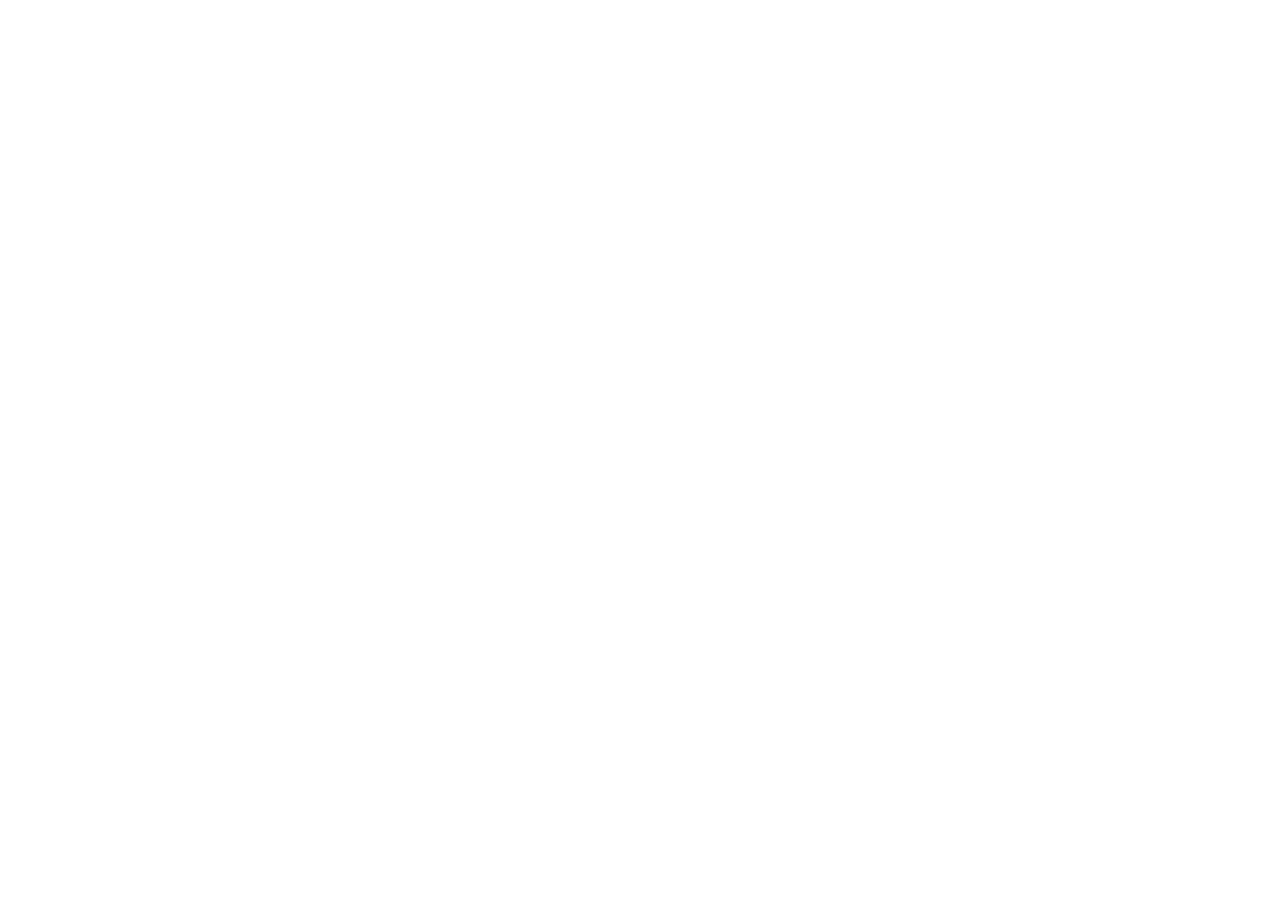
==== home16/index.html @ 7079711a "init home 16" ====
<!DOCTYPE html>
<html lang="en">

<head>
    <meta charset="UTF-8">
    <meta http-equiv="X-UA-Compatible" content="IE=edge">
    <meta name="viewport" content="width=device-width, initial-scale=1.0">
    <title>Document</title>
</head>

<body>
    <script src="./script.js"></script>
</body>

</html>
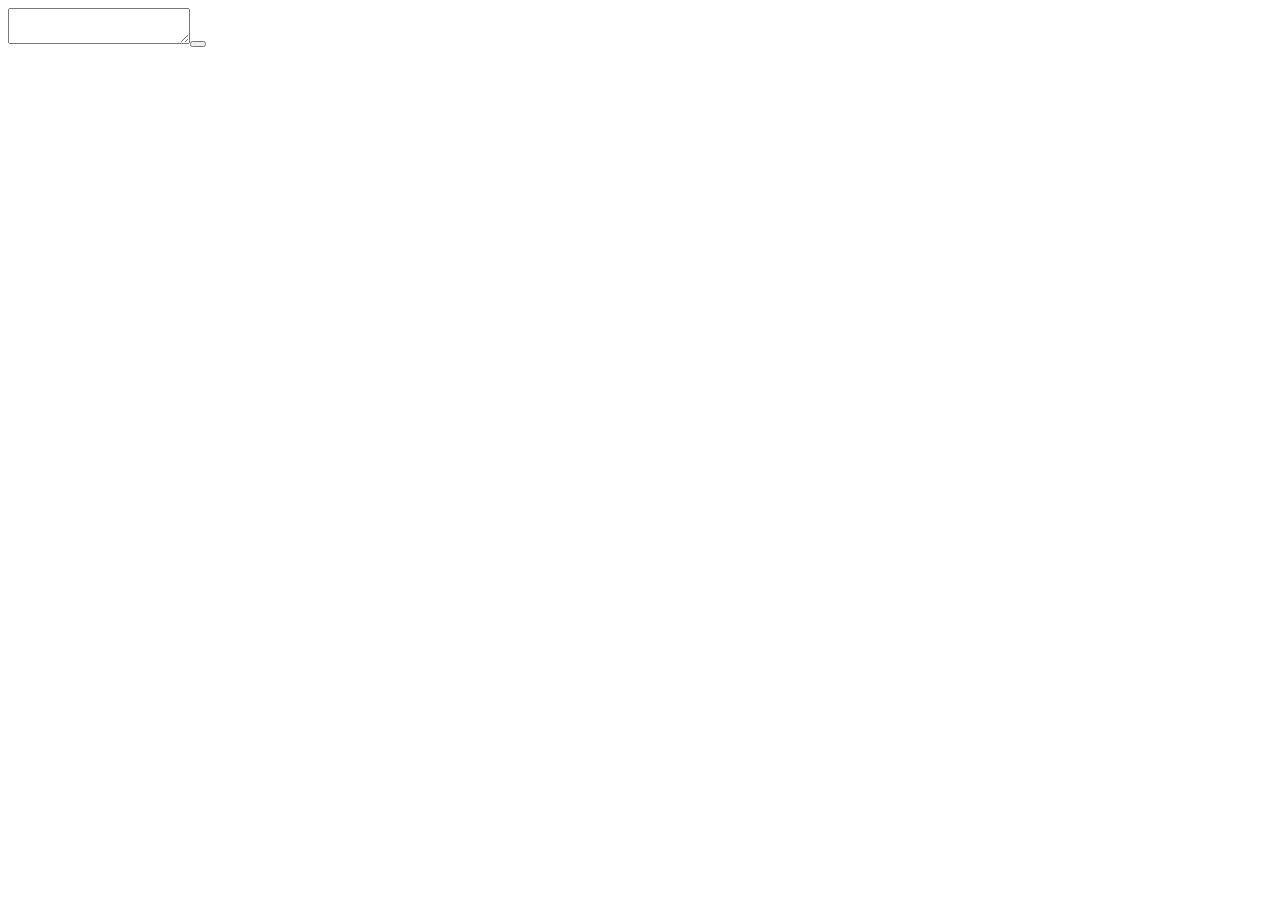
==== commit 4a644198: "home2" ====
--- a/home16/index.html
+++ b/home16/index.html
@@ -9,6 +9,7 @@
 </head>
 
 <body>
+    <div></div>
     <script src="./script.js"></script>
 </body>
 
